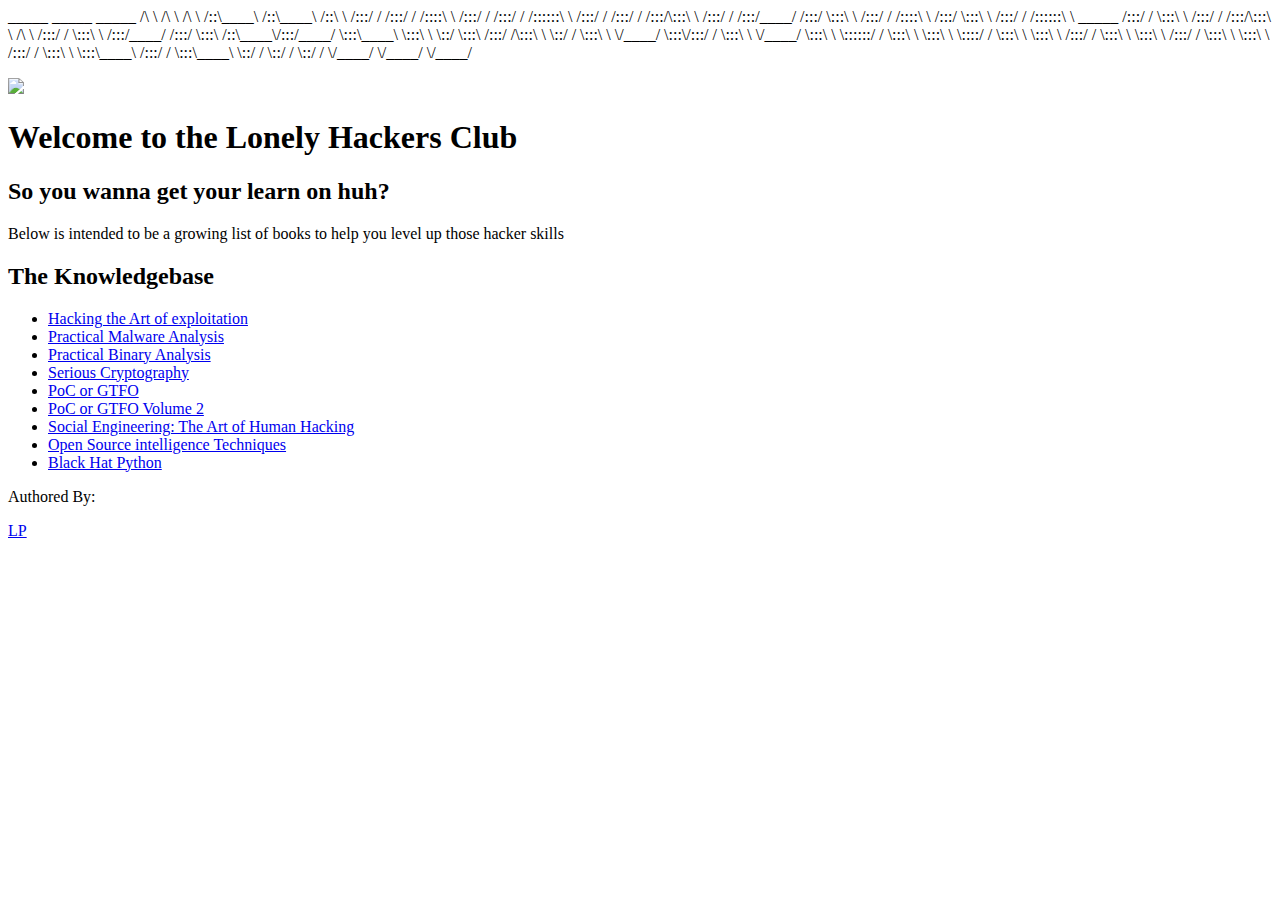
==== bookpage.html @ c732b7cc "Merge pull request #4 from jblake90/master" ====
<!DOCTYPE html>
<html>
<head>
	<title>LHC</title>
	<link rel="stylesheet" type="text/css" href="lhcWeb.css">
	<link href="https://fonts.googleapis.com/css?family=Orbitron:400,500&display=swap" rel="stylesheet">
</head>
<body>
	<div class ="kickASCIIArt">		<!-- ascii art came from: http://patorjk.com/software/taag/#p=display&f=Alpha&t=LHC !-->
          _____            _____                    _____          
         /\    \          /\    \                  /\    \         
        /::\____\        /::\____\                /::\    \        
       /:::/    /       /:::/    /               /::::\    \       
      /:::/    /       /:::/    /               /::::::\    \      
     /:::/    /       /:::/    /               /:::/\:::\    \     
    /:::/    /       /:::/____/               /:::/  \:::\    \    
   /:::/    /       /::::\    \              /:::/    \:::\    \   
  /:::/    /       /::::::\    \   _____    /:::/    / \:::\    \  
 /:::/    /       /:::/\:::\    \ /\    \  /:::/    /   \:::\    \ 
/:::/____/       /:::/  \:::\    /::\____\/:::/____/     \:::\____\
\:::\    \       \::/    \:::\  /:::/    /\:::\    \      \::/    /
 \:::\    \       \/____/ \:::\/:::/    /  \:::\    \      \/____/ 
  \:::\    \               \::::::/    /    \:::\    \             
   \:::\    \               \::::/    /      \:::\    \            
    \:::\    \              /:::/    /        \:::\    \           
     \:::\    \            /:::/    /          \:::\    \          
      \:::\    \          /:::/    /            \:::\    \         
       \:::\____\        /:::/    /              \:::\____\        
        \::/    /        \::/    /                \::/    /        
   \/____/          \/____/                  \/____/   
	</div>
	<p>
		<img id="mainLogo"src="Media/Images/dc26_LHC.png">
	</p>
	<h1>Welcome to the Lonely Hackers Club</h1>
	<div></div>
	<h2>So you wanna get your learn on huh?</h2>
	<p> Below is intended to be a growing list of books to help you level up those hacker skills </p>
	<h2>The Knowledgebase</h2>
		<ul>
			<li><a href="https://www.amazon.com/Hacking-Art-Exploitation-Jon-Erickson/dp/1593271441/ref=zg_bs_3648_16/146-3560802-7928156?_encoding=UTF8&psc=1&refRID=CZ7DTTVV0SYDJ6GCPJAS">Hacking the Art of exploitation</a></li>
			<li><a href="https://www.amazon.com/Practical-Malware-Analysis-Hands-Dissecting/dp/1593272901/ref=pd_sim_14_10?_encoding=UTF8&pd_rd_i=1593272901&pd_rd_r=b4ea2881-8cb3-11e9-8154-9f1dd9ddcc5a&pd_rd_w=qLy5v&pd_rd_wg=pgywx&pf_rd_p=90485860-83e9-4fd9-b838-b28a9b7fda30&pf_rd_r=GJ8GRDJ37A1JHD8PKAY1&psc=1&refRID=GJ8GRDJ37A1JHD8PKAY1">Practical Malware Analysis</a></li>
			<li><a href="https://www.amazon.com/Practical-Binary-Analysis-Instrumentation-Disassembly/dp/1593279124/ref=pd_sim_14_4/146-3560802-7928156?_encoding=UTF8&pd_rd_i=1593279124&pd_rd_r=fee9f21b-8cb3-11e9-88b6-296fde8ba69d&pd_rd_w=LmaQ8&pd_rd_wg=7VuH5&pf_rd_p=90485860-83e9-4fd9-b838-b28a9b7fda30&pf_rd_r=QAMV9MQMYQSBPE56325W&psc=1&refRID=QAMV9MQMYQSBPE56325W">Practical Binary Analysis</a></li>
			<li><a href="https://www.amazon.com/Serious-Cryptography-Practical-Introduction-Encryption/dp/1593278268/ref=pd_sim_14_5/146-3560802-7928156?_encoding=UTF8&pd_rd_i=1593278268&pd_rd_r=07f67696-8cb6-11e9-8b6f-77dce06f1523&pd_rd_w=gu4Cf&pd_rd_wg=b1N4w&pf_rd_p=90485860-83e9-4fd9-b838-b28a9b7fda30&pf_rd_r=GQYBWDCQ4KT8BAV6402D&psc=1&refRID=GQYBWDCQ4KT8BAV6402D">Serious Cryptography</a></li>
			<li><a href="https://www.amazon.com/PoC-GTFO-Manul-Laphroaig/dp/1593278802/ref=sr_1_1?crid=G2H20YFYBA5X&keywords=poc+gtfo&qid=1560305033&s=books&sprefix=POC+%2Cstripbooks%2C144&sr=1-1">PoC or GTFO</a></li>
			<li><a href="https://www.amazon.com/PoC-GTFO-2-Manul-Laphroaig/dp/1593279345/ref=pd_sim_14_1/146-3560802-7928156?_encoding=UTF8&pd_rd_i=1593279345&pd_rd_r=56387d74-8cb6-11e9-9657-19c495c5efa1&pd_rd_w=fVVMm&pd_rd_wg=KupOY&pf_rd_p=90485860-83e9-4fd9-b838-b28a9b7fda30&pf_rd_r=V9V2XCPZMR8JKVVQX2XP&psc=1&refRID=V9V2XCPZMR8JKVVQX2XP">PoC or GTFO Volume 2</a></li>
			<li><a href="https://www.amazon.com/Social-Engineering-Art-Human-Hacking/dp/0470639539/ref=tmm_pap_swatch_0?_encoding=UTF8&qid=1560305948&sr=1-5">Social Engineering: The Art of Human Hacking</a></li>
			<li><a href="https://www.amazon.com/Open-Source-Intelligence-Techniques-Information/dp/1984201573/ref=pd_sim_14_10?_encoding=UTF8&pd_rd_i=1984201573&pd_rd_r=7d148a88-8cb8-11e9-a0b4-b1880fe3900a&pd_rd_w=ZyFi6&pd_rd_wg=WYVsC&pf_rd_p=90485860-83e9-4fd9-b838-b28a9b7fda30&pf_rd_r=8YDQWW6DBAMYCW1CJGKR&psc=1&refRID=8YDQWW6DBAMYCW1CJGKR">Open Source intelligence Techniques</a></li>
			<li><a href="https://www.amazon.com/Black-Hat-Python-Programming-Pentesters/dp/1593275900/ref=pd_sim_14_5/146-3560802-7928156?_encoding=UTF8&pd_rd_i=1593275900&pd_rd_r=b4ea2881-8cb3-11e9-8154-9f1dd9ddcc5a&pd_rd_w=qLy5v&pd_rd_wg=pgywx&pf_rd_p=90485860-83e9-4fd9-b838-b28a9b7fda30&pf_rd_r=GJ8GRDJ37A1JHD8PKAY1&psc=1&refRID=GJ8GRDJ37A1JHD8PKAY1">Black Hat Python</a></li>

			</ul>
<footer> <!-- if you author something, add yourself here-->
	<p>Authored By:</p>
  <p><a href="https://twitter.com/last_person">LP</a></p>
</footer>
</body>
</html>
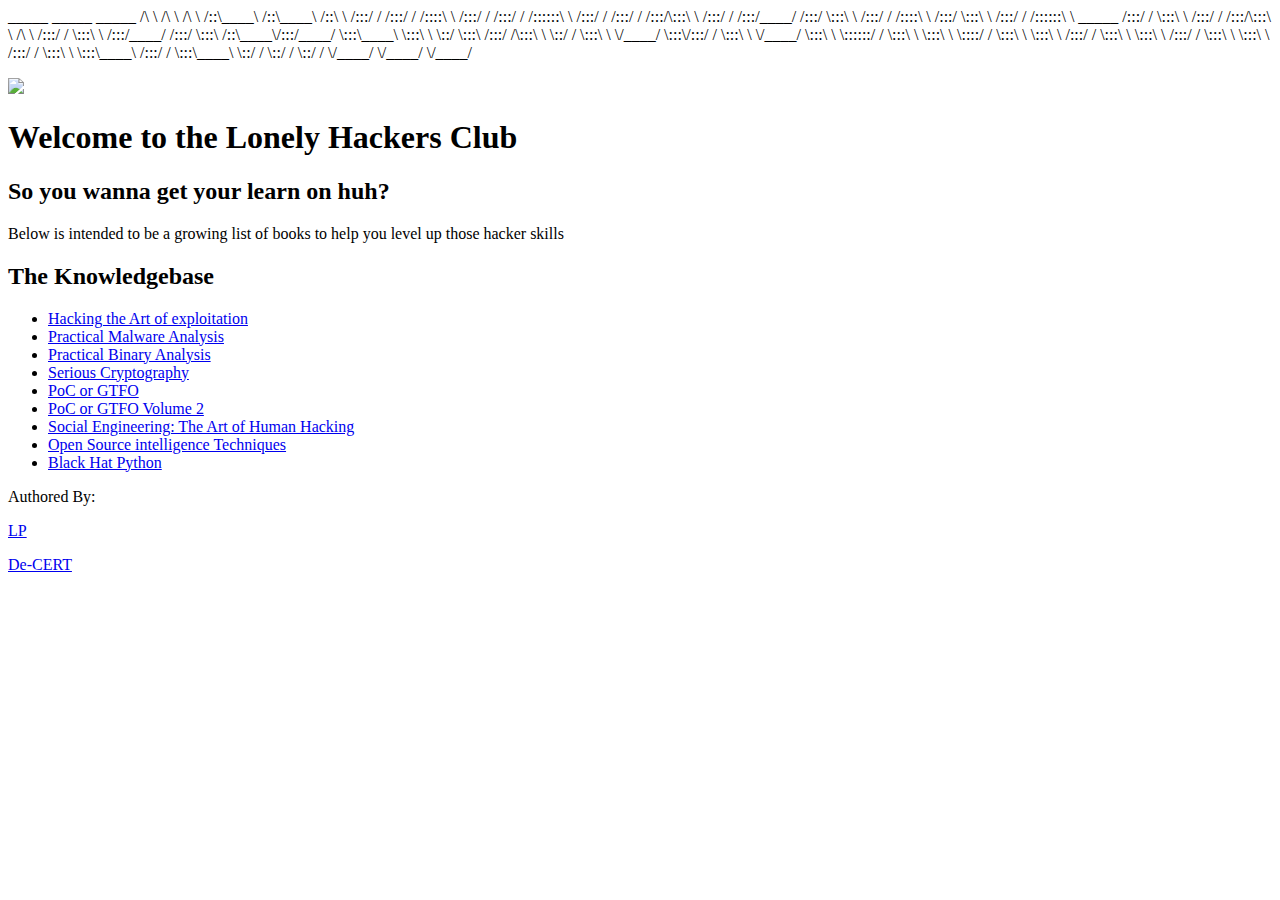
==== commit b6c8bc35: "Update bookpage.html" ====
--- a/bookpage.html
+++ b/bookpage.html
@@ -52,6 +52,7 @@
 <footer> <!-- if you author something, add yourself here-->
 	<p>Authored By:</p>
   <p><a href="https://twitter.com/last_person">LP</a></p>
+  <p><a href="https://twitter.com/Dehyphencert">De-CERT</a></p>
 </footer>
 </body>
 </html>
